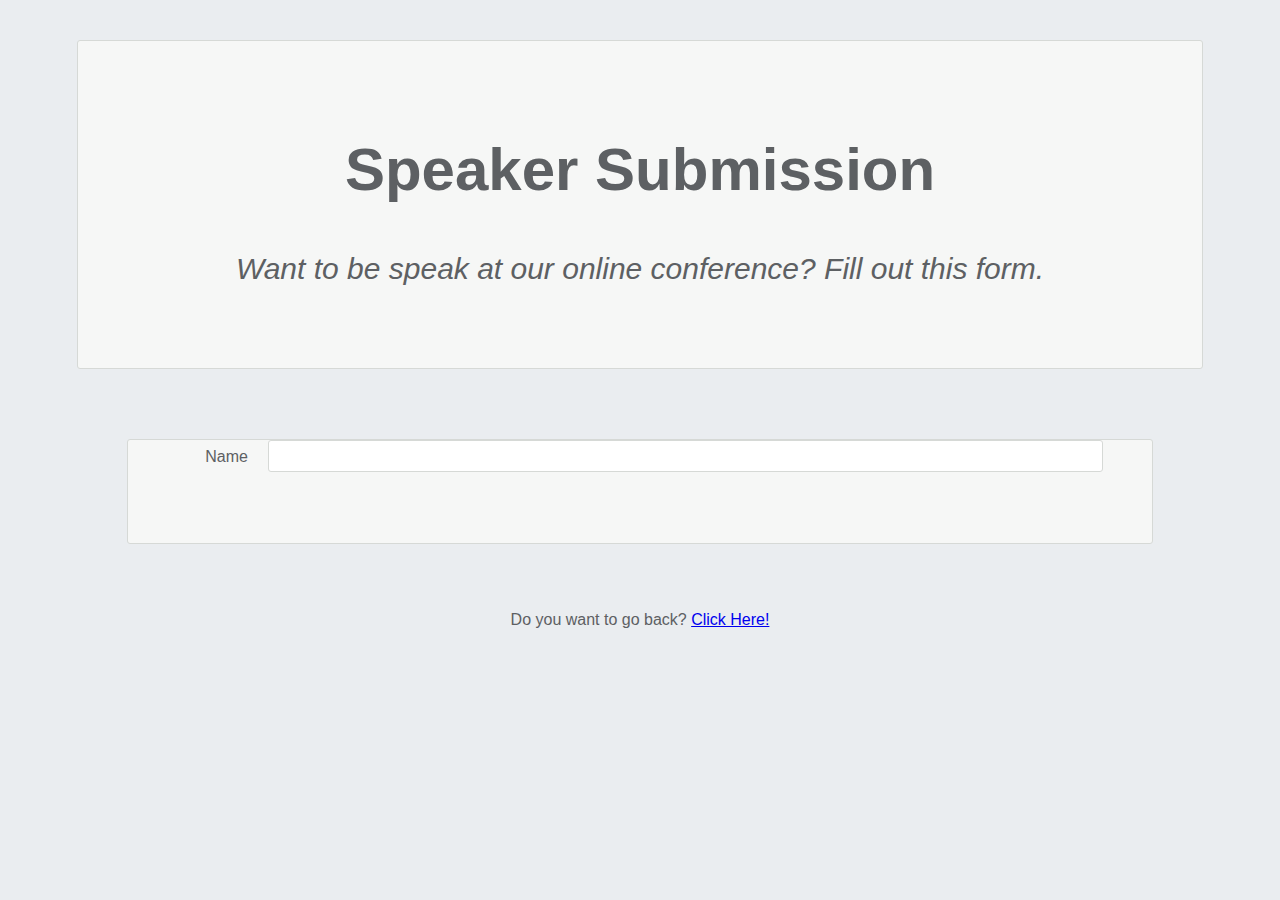
==== speaker-submission.html @ bad06dd8 "HTML FORMS" ====
<!DOCTYPE html>
<html lang="en">
<head>
    <meta charset="UTF-8">
    <meta name="viewport" content="width=device-width, initial-scale=1.0">
    <title>Be our Speaker</title>
    <link rel="stylesheet" href="styles.css"/>
</head>
<body>
    <header class="speaker-form-header">

        <h1>Speaker Submission</h1>

        <p>
            <em>
                Want to be speak at our online conference? Fill out this form. 
            </em>
        </p>

    </header>
    <form action="" method="" class="speaker-form">
        <div class="form-row">
            <label for="full-name">Name</label>
            <input id="full-name" name="full-name" type="text">

        </div>
    </form>

    <p>Do you want to go back? <a href="index.html">Click Here!</a></p>
</body>
</html>
---- styles.css ----
body {
    margin: 0;
    padding: 0;
    box-sizing: border-box;
}

body {
    color: #5d6063;
    background-color: #eaedf0;
    font-family: Arial, Helvetica, sans-serif;
    font-size: 16px;
    line-height: 1.3;

    display: flex;
    flex-direction: column;
    align-items: center;
}

.speaker-form-header {
    text-align: center;
    background-color: #f6f7f6;
    border: 1px solid #d6d9d6;
    border-radius: 3px;

    width: 80%;
    margin: 40px 0;
    padding: 50px;

}

.speaker-form-header {
    font-size: 30px;
    margin-bottom: 20px;

}

.speaker-form {
    background-color: #f6f7f6;
    border: 1px solid #d6d9d6;
    border-radius: 3px;

    width: 80%;
    margin: 50px;
    padding: 0 0 40px 0;

}

.form-row {
    margin-bottom: 40px;
    display: flex;
    justify-content: flex-start;
    flex-direction: column;
    flex-wrap: wrap;

}

.form-row input[type='text'] {
    background-color: #ffffff;
    border: 1px solid #d6d9d6;
    border-radius: 3px;
    width: 80%;
    padding: 7px;
    font-size: 14px;

}

.form-row label {
    margin-bottom: 15px;

}

@media only screen and (min-width: 700px) {
    .speaker-form-header
    .speaker-form {
        width: 600px;
    }
    
    .form-row {
        flex-direction: row;
        align-items: flex-start;
        margin-bottom: 20px;
    }
    .form-row input[typr='text'] {
        width: 250px;
        height: initial;
    }
    .form-row label {
        text-align: right;
        width: 120px;
        margin-top: 7px;
        padding-right: 20px;
    }
}
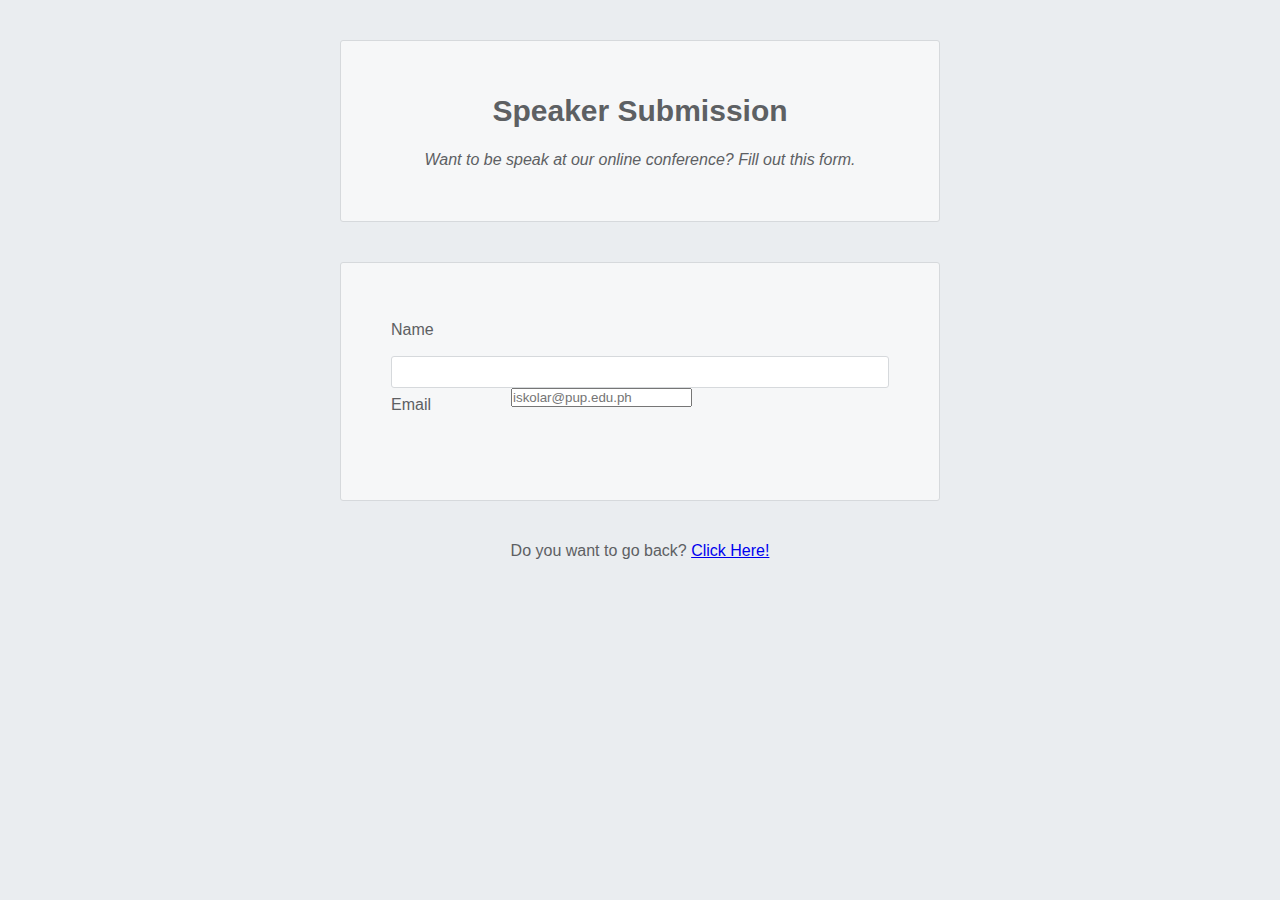
==== commit 6ca34694: "Update speaker-submission.html" ====
--- a/speaker-submission.html
+++ b/speaker-submission.html
@@ -22,10 +22,12 @@
         <div class="form-row">
             <label for="full-name">Name</label>
             <input id="full-name" name="full-name" type="text">
+            <label for="email">Email</label>
+            <input for="email" name="email" type="email" placeholder="iskolar@pup.edu.ph"></label>
 
         </div>
     </form>
 
     <p>Do you want to go back? <a href="index.html">Click Here!</a></p>
 </body>
-</html>+</html>
--- a/styles.css
+++ b/styles.css
@@ -1,6 +1,6 @@
-body {
+*{
     margin: 0;
-    padding: 0;
+    padding:0;
     box-sizing: border-box;
 }
 
@@ -18,31 +18,32 @@
 
 .speaker-form-header {
     text-align: center;
-    background-color: #f6f7f6;
-    border: 1px solid #d6d9d6;
+    background-color: #f6f7f8;
+    border: 1px solid #d6d9dc;
     border-radius: 3px;
 
     width: 80%;
     margin: 40px 0;
     padding: 50px;
-
 }
 
-.speaker-form-header {
+.speaker-form-header h1 {
     font-size: 30px;
     margin-bottom: 20px;
+}
 
+em {
+    font-size: 16px;
 }
 
 .speaker-form {
-    background-color: #f6f7f6;
-    border: 1px solid #d6d9d6;
+    background-color: #f6f7f8;
+    border: 1px solid #d6d9dc;
     border-radius: 3px;
 
     width: 80%;
-    margin: 50px;
-    padding: 0 0 40px 0;
-
+    padding: 50px;
+    margin: 0 0 40px 0;
 }
 
 .form-row {
@@ -51,43 +52,43 @@
     justify-content: flex-start;
     flex-direction: column;
     flex-wrap: wrap;
-
 }
 
 .form-row input[type='text'] {
     background-color: #ffffff;
-    border: 1px solid #d6d9d6;
+    border: 1px solid #d6d9dc;
     border-radius: 3px;
-    width: 80%;
+    width: 100%;
     padding: 7px;
     font-size: 14px;
-
 }
 
 .form-row label {
     margin-bottom: 15px;
-
+    
 }
 
-@media only screen and (min-width: 700px) {
-    .speaker-form-header
+@media only screen and (min-width: 700px){
+    .speaker-form-header,
     .speaker-form {
         width: 600px;
     }
-    
-    .form-row {
-        flex-direction: row;
-        align-items: flex-start;
-        margin-bottom: 20px;
-    }
-    .form-row input[typr='text'] {
-        width: 250px;
-        height: initial;
-    }
-    .form-row label {
-        text-align: right;
-        width: 120px;
-        margin-top: 7px;
-        padding-right: 20px;
-    }
-}+}
+
+.form-row {
+    flex-direction: row;
+    align-items: flex-start;
+    margin-bottom: 20px;
+}
+
+.form-row input [type='text']{
+    width: 250px;
+    height: initial;
+}
+
+.form-row label {
+    text-align: left;
+    width: 120px;
+    margin-top: 7px;
+    padding-right: 20px;
+}
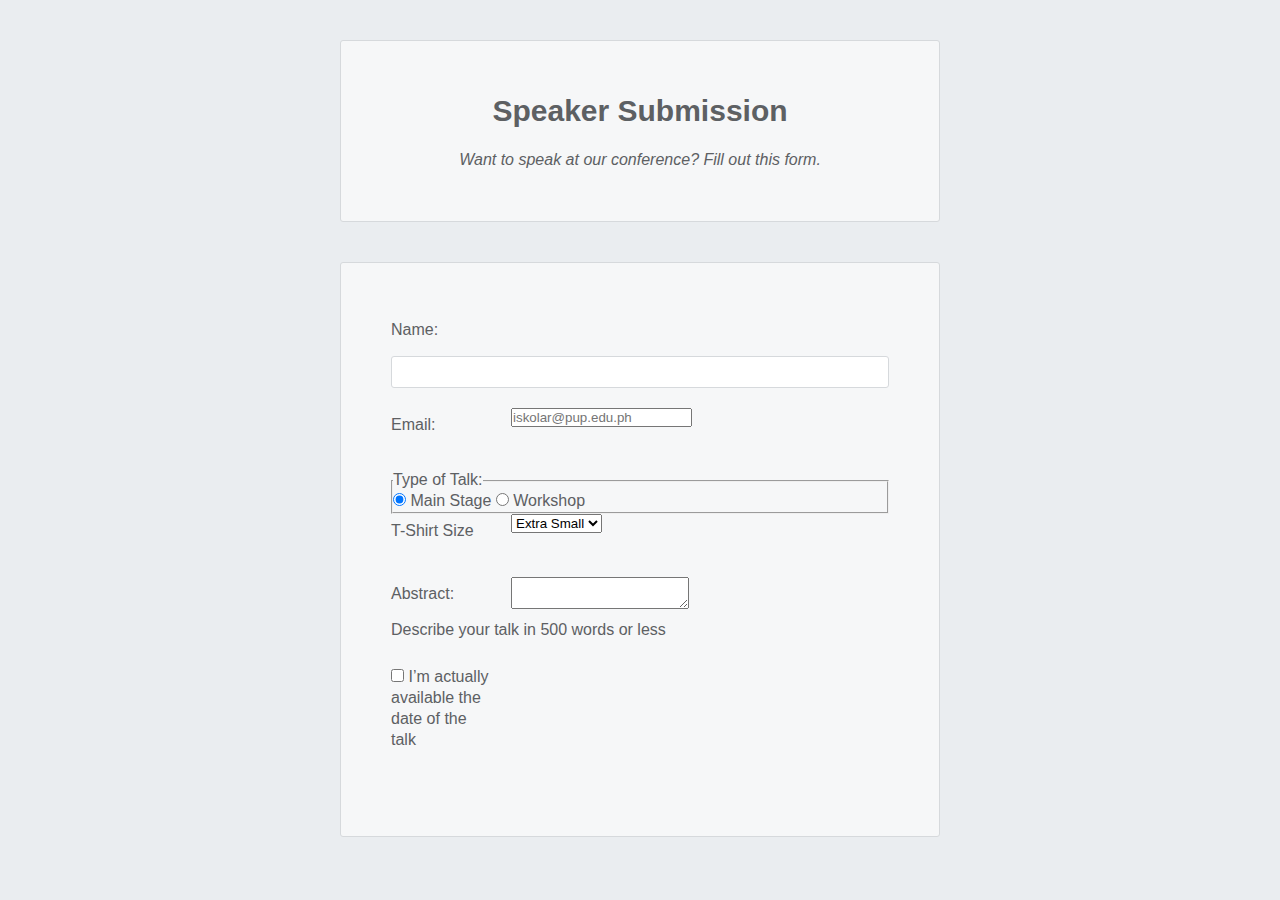
==== commit f4751f8f: "Update speaker-submission.html" ====
--- a/speaker-submission.html
+++ b/speaker-submission.html
@@ -1,33 +1,68 @@
 <!DOCTYPE html>
-<html lang="en">
-<head>
-    <meta charset="UTF-8">
-    <meta name="viewport" content="width=device-width, initial-scale=1.0">
-    <title>Be our Speaker</title>
-    <link rel="stylesheet" href="styles.css"/>
-</head>
-<body>
-    <header class="speaker-form-header">
+<html lang='en'>
+  <head>
+    <meta charset='UTF-8'/>
+    <title>Speaker Submission</title>
+    <link rel='stylesheet' href='styles.css'/>
+  </head>
+  <body>
+    <header class='speaker-form-header'>
+      <h1>Speaker Submission</h1>
+      <p><em>Want to speak at our conference? Fill out
+        this form.</em></p>
+    </header>
+    <form action='' method='get' class='speaker-form'>
+        <div class='form-row'>
+            <label for='full-name'>Name:</label>
+            <input id='full-name' name='full-name' type='text'/>
+        </div>
+        <div class='form-row'>
+            <label for='email'>Email:</label>
+            <input id='email'
+                    name='email'
+                    type='email'
+                    placeholder='iskolar@pup.edu.ph'/>
+        </div>
+        <fieldset class='legacy-form-row'>
+            <legend>Type of Talk:</legend>
+            <input id='talk-type-1'
+                   name='talk-type'
+                   type='radio'
+                   value='main-stage' 
+                   checked />
+            <label for='talk-type-1' class='radio-label'>Main Stage</label>
+            <input id='talk-type-2'
+                   name='talk-type'
+                   type='radio'
+                   value='workshop'/>
+            <label for='talk-type-2' class='radio-label'>Workshop</label>
+          </fieldset>
 
-        <h1>Speaker Submission</h1>
+          <div class='form-row'>
+            <label for='t-shirt'>T-Shirt Size</label>
+            <select id='t-shirt' name='t-shirt'>
+            <option value='xs'>Extra Small</option>
+            <option value='s'>Small</option>
+            <option value='m'>Medium</option>
+            <option value='l'>Large</option>
+            </select>
+           </div>
 
-        <p>
-            <em>
-                Want to be speak at our online conference? Fill out this form. 
-            </em>
-        </p>
-
-    </header>
-    <form action="" method="" class="speaker-form">
-        <div class="form-row">
-            <label for="full-name">Name</label>
-            <input id="full-name" name="full-name" type="text">
-            <label for="email">Email</label>
-            <input for="email" name="email" type="email" placeholder="iskolar@pup.edu.ph"></label>
-
-        </div>
+           <div class='form-row'>
+            <label for='abstract'>Abstract:</label>
+            <textarea id='abstract' name='abstract'></textarea>
+            <div class='instructions'>Describe your talk in 500 words or less</div>
+           </div>
+           
+           <div class='form-row'>
+            <label class='checkbox-label' for='available'>
+            <input id='available'
+            name='available'
+            type='checkbox'
+            value='is-available'/>
+            <span>I’m actually available the date of the talk</span>
+            </label>
+           </div>
     </form>
-
-    <p>Do you want to go back? <a href="index.html">Click Here!</a></p>
-</body>
+  </body>
 </html>
